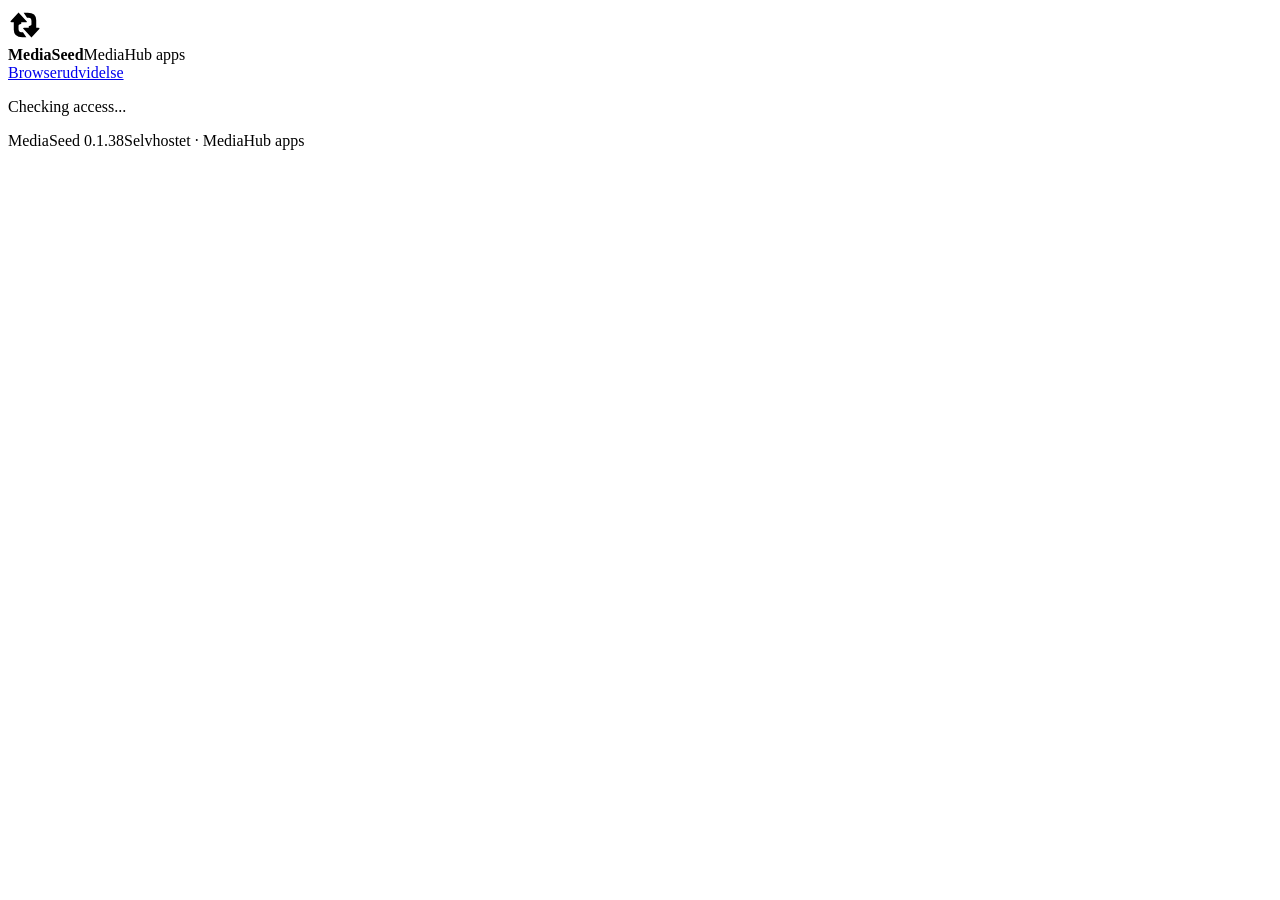
==== mediaseed/static/index.html @ c1e87700 "Release 0.1.38 with administrator connection and queue settings" ====
<!doctype html>
<html lang="da">
<head><meta charset="utf-8"><meta name="viewport" content="width=device-width,initial-scale=1"><title>MediaSeed</title><link rel="icon" data-brand-favicon="mediaseed" href="/static/mediaseed.svg?v=prisme-1"><link rel="stylesheet" href="/static/style.css?v=multi-torrent-1"><link rel="stylesheet" href="/static/extension-download.css"><script src="/static/i18n.js?v=transfer-1" defer></script><link rel="stylesheet" href="/static/themes/environment.css?v=ambient-8"><link rel="stylesheet" href="/static/workspace.css?v=transfer-1"><link rel="stylesheet" href="/static/themes/select-controls.css?v=select-1"><link rel="stylesheet" href="/static/themes/brand-icons.css?v=prisme-1"><script src="/static/themes/brand-icons.js?v=prisme-1" defer></script><script src="/static/themes/appearance-tokens.js?v=sso-1" defer></script><script defer src="/static/themes/theme.js?v=transfer-1"></script><link rel="stylesheet" href="/static/rich-ui.css?v=680308650a06"><script defer src="/static/rich-ui.js?v=d74993243bc9"></script><script defer src="/static/feed-history.js?v=84e6b28f63ee"></script><script defer src="/static/app.js?v=transfer-1"></script><script defer src="/static/ratio-scout.js?v=0.1.30"></script><link rel="stylesheet" href="/static/app-shell.css?v=4"><script defer src="/static/app-shell.js?v=3"></script><link rel="stylesheet" href="/static/download-workspace.css?v=transfer-1"><script defer src="/static/traffic-packets.js?v=0.1.30"></script><script defer src="/static/download-workspace.js?v=0.1.30"></script><link rel="stylesheet" href="/static/add-workspace.css?v=transfer-1"><link rel="stylesheet" href="/static/wizard.css?v=0.1.30"><script defer src="/static/wizard.js?v=0.1.30"></script><script defer src="/static/add-workspace.js?v=0.1.30"></script><script defer src="/static/extension-import.js?v=0.1.30"></script><link rel="stylesheet" href="/static/feed-history.css?v=b9387ec95669"><link rel="stylesheet" href="/static/torrent-moves.css?v=98787d367c15"><script defer src="/static/torrent-moves.js?v=d837d5942f57"></script></head>
<body><header class="topbar"><div class="brand"><svg xmlns="http://www.w3.org/2000/svg" viewBox="0 0 32 32" width="34" height="34" class="brand-mark" data-brand="mediaseed" data-brand-version="prisme-1" aria-hidden="true"><defs><linearGradient id="prisme-mediaseed-33-front" class="prisme-front" gradientUnits="userSpaceOnUse" x1="5" y1="4" x2="28" y2="30"><stop offset="0" class="prisme-start"/><stop offset=".48" class="prisme-mid"/><stop offset="1" class="prisme-end"/></linearGradient><linearGradient id="prisme-mediaseed-33-back" class="prisme-back" gradientUnits="userSpaceOnUse" x1="5" y1="4" x2="28" y2="30"><stop offset="0" class="prisme-start"/><stop offset=".48" class="prisme-mid"/><stop offset="1" class="prisme-end"/></linearGradient><linearGradient id="prisme-mediaseed-33-fold" class="prisme-fold" gradientUnits="userSpaceOnUse" x1="5" y1="4" x2="28" y2="30"><stop offset="0" class="prisme-start"/><stop offset=".48" class="prisme-mid"/><stop offset="1" class="prisme-end"/></linearGradient><linearGradient id="prisme-mediaseed-33-light" class="prisme-light" gradientUnits="userSpaceOnUse" x1="5" y1="4" x2="28" y2="30"><stop offset="0" class="prisme-start"/><stop offset=".48" class="prisme-mid"/><stop offset="1" class="prisme-end"/></linearGradient><radialGradient id="prisme-mediaseed-33-orb" cx="30%" cy="25%" r="75%"><stop offset="0" class="prisme-orb-light"/><stop offset=".42" class="prisme-mid"/><stop offset="1" class="prisme-end"/></radialGradient></defs><path d="M5.44 11.84V20.48Q5.44 27.52 13.44 27.52H17.28L14.08 22.72H12.48Q9.92 22.72 9.92 19.52V11.84Z" fill="url(#prisme-mediaseed-33-back)" fill-rule="evenodd"/><path d="M9.92 4.16 2.56 12.16Q1.6 13.44 3.52 13.44H7.36V21.76Q7.36 16.32 12.48 14.72V13.44H16.64Q18.56 13.44 17.28 12.16Z" fill="url(#prisme-mediaseed-33-front)" fill-rule="evenodd"/><path d="M26.56 20.16V11.52Q26.56 4.48 18.56 4.48H14.72L17.92 9.28H19.52Q22.08 9.28 22.08 12.48V20.16Z" fill="url(#prisme-mediaseed-33-back)" fill-rule="evenodd"/><path d="M22.08 27.84 29.44 19.84Q30.4 18.56 28.48 18.56H24.64V10.24Q24.64 15.68 19.52 17.28V18.56H15.36Q13.44 18.56 14.72 19.84Z" fill="url(#prisme-mediaseed-33-front)" fill-rule="evenodd"/></svg><div><strong>MediaSeed</strong><span class="brand-parent">MediaHub apps</span></div></div><a class="browser-extension-link" href="/static/extensions.html">Browserudvidelse</a><button id="logout" hidden>Log ud</button></header><main class="app-main">
<p id="session-loading" role="status">Checking access...</p><section hidden id="identity" class="login-screen"><div class="login-panel"><div class="brand"><svg xmlns="http://www.w3.org/2000/svg" viewBox="0 0 32 32" width="38" height="38" class="brand-mark" data-brand="mediaseed" data-brand-version="prisme-1" aria-hidden="true"><defs><linearGradient id="prisme-mediaseed-34-front" class="prisme-front" gradientUnits="userSpaceOnUse" x1="5" y1="4" x2="28" y2="30"><stop offset="0" class="prisme-start"/><stop offset=".48" class="prisme-mid"/><stop offset="1" class="prisme-end"/></linearGradient><linearGradient id="prisme-mediaseed-34-back" class="prisme-back" gradientUnits="userSpaceOnUse" x1="5" y1="4" x2="28" y2="30"><stop offset="0" class="prisme-start"/><stop offset=".48" class="prisme-mid"/><stop offset="1" class="prisme-end"/></linearGradient><linearGradient id="prisme-mediaseed-34-fold" class="prisme-fold" gradientUnits="userSpaceOnUse" x1="5" y1="4" x2="28" y2="30"><stop offset="0" class="prisme-start"/><stop offset=".48" class="prisme-mid"/><stop offset="1" class="prisme-end"/></linearGradient><linearGradient id="prisme-mediaseed-34-light" class="prisme-light" gradientUnits="userSpaceOnUse" x1="5" y1="4" x2="28" y2="30"><stop offset="0" class="prisme-start"/><stop offset=".48" class="prisme-mid"/><stop offset="1" class="prisme-end"/></linearGradient><radialGradient id="prisme-mediaseed-34-orb" cx="30%" cy="25%" r="75%"><stop offset="0" class="prisme-orb-light"/><stop offset=".42" class="prisme-mid"/><stop offset="1" class="prisme-end"/></radialGradient></defs><path d="M5.44 11.84V20.48Q5.44 27.52 13.44 27.52H17.28L14.08 22.72H12.48Q9.92 22.72 9.92 19.52V11.84Z" fill="url(#prisme-mediaseed-34-back)" fill-rule="evenodd"/><path d="M9.92 4.16 2.56 12.16Q1.6 13.44 3.52 13.44H7.36V21.76Q7.36 16.32 12.48 14.72V13.44H16.64Q18.56 13.44 17.28 12.16Z" fill="url(#prisme-mediaseed-34-front)" fill-rule="evenodd"/><path d="M26.56 20.16V11.52Q26.56 4.48 18.56 4.48H14.72L17.92 9.28H19.52Q22.08 9.28 22.08 12.48V20.16Z" fill="url(#prisme-mediaseed-34-back)" fill-rule="evenodd"/><path d="M22.08 27.84 29.44 19.84Q30.4 18.56 28.48 18.56H24.64V10.24Q24.64 15.68 19.52 17.28V18.56H15.36Q13.44 18.56 14.72 19.84Z" fill="url(#prisme-mediaseed-34-front)" fill-rule="evenodd"/></svg><div><strong>MediaSeed</strong><span class="brand-parent">MediaHub apps</span></div></div><span class="eyebrow">DIN LOKALE SEEDBOX</span><h1 id="identity-title">Velkommen tilbage.</h1><p id="identity-subtitle" class="muted">Log ind på MediaSeed.</p><form id="login"><label>Language<select name="language" id="account-language"><option value="en">English</option><option value="da">Dansk</option></select></label><label>Brugernavn<input name="username" required maxlength="80" autocomplete="username"></label><label>Adgangskode<input name="password" type="password" required minlength="12" maxlength="256" autocomplete="current-password"></label><button class="primary" id="login-submit">Log ind</button></form><div class="login-foot">MediaHub apps<span>MediaSeed 0.1.30</span></div></div></section>
<section id="workspace" hidden><header class="seed-page-heading"><h1>Seedbox</h1><p>Fast, private and always on.</p></header><div class="seed-stats" aria-live="polite"><article><span aria-hidden="true">&#8595;</span><div><small>Download</small><strong id="seed-download-speed">&#8212;</strong></div><svg class="seed-spark" viewBox="0 0 90 32" aria-hidden="true"><path id="seed-download-chart" fill="none" stroke="currentColor" stroke-width="1.5"/></svg></article><article><span aria-hidden="true">&#8593;</span><div><small>Upload</small><strong id="seed-upload-speed">&#8212;</strong></div><svg class="seed-spark" viewBox="0 0 90 32" aria-hidden="true"><path id="seed-upload-chart" fill="none" stroke="currentColor" stroke-width="1.5"/></svg></article><article><span aria-hidden="true">&#9636;</span><div><small>Torrents</small><strong id="seed-torrent-count">&#8212;</strong></div></article></div>
<section id="connection-flow" hidden class="connection-flow" data-state="unknown" aria-label="VPN-forbindelse">
<div class="connection-heading"><span class="connection-title">Din beskyttede forbindelse</span><strong id="connection-status" role="status">Kontrollerer VPN…</strong></div>
<div class="connection-route">
<div class="connection-node"><span class="connection-icon" aria-hidden="true"><svg viewBox="0 0 24 24" fill="none" stroke="currentColor" stroke-width="1.6"><rect x="3" y="3" width="18" height="12" rx="2"/><path d="M8 21h8m-4-6v6M9 8l3 3 3-3m-3-3v6"/></svg></span><strong>MediaSeed</strong><span>Din seedbox</span></div>
<div class="connection-link" aria-hidden="true"><span class="binary-lane binary-upload"></span><span class="binary-lane binary-download"></span></div>
<div class="connection-node connection-vpn"><span class="connection-icon" aria-hidden="true"><svg viewBox="0 0 24 24" fill="none" stroke="currentColor" stroke-width="1.6"><path d="M12 2l8 4v6c0 5-8 10-8 10S4 17 4 12V6l8-4Z"/><path d="m8 12 3 3 5-6"/></svg></span><strong>MediaVPN</strong><span id="connection-country">Afventer forbindelse</span></div>
<div class="connection-link" aria-hidden="true"><span class="binary-lane binary-upload"></span><span class="binary-lane binary-download"></span></div>
<div class="connection-node"><span class="connection-icon" aria-hidden="true"><svg viewBox="0 0 24 24" fill="none" stroke="currentColor" stroke-width="1.6"><circle cx="12" cy="12" r="9"/><ellipse cx="12" cy="12" rx="4" ry="9"/><path d="M3 12h18"/></svg></span><strong>Internet</strong><span>Torrentnetværk</span></div>
</div>
<div class="connection-traffic"><span id="connection-download">↓ Download · afventer trafikmåling</span><span id="connection-upload">↑ Upload · afventer trafikmåling</span></div>
<div class="connection-details"><span id="connection-ip">Downloads blokeret</span><span id="connection-port">Vælg VPN under VPN-fanen</span><span id="connection-checked">Afventer statuskontrol</span></div><p class="connection-note" id="connection-activity">Talstrømmene følger din målte trafik gennem VPN.</p>
</section>
<nav aria-label="App"><button data-view="downloads" aria-pressed="true">Downloads</button><button data-view="feeds" aria-pressed="false">RSS</button><button data-view="ratio-scout" aria-pressed="false">Build ratio</button><button data-view="trackers" aria-pressed="false">Trackere</button><button data-view="vpn" aria-pressed="false">VPN</button></nav>
<section id="ratio-scout" class="view" hidden>
  <div class="heading"><div><h1>Build ratio</h1><p class="muted">Find freeleech torrents with demand and few seeders.</p></div><button id="ratio-reload" type="button">Refresh candidates</button></div>
  <div class="workspace-columns ratio-workspace">
    <section class="workspace-card"><h2>Discovery rules</h2>
      <form id="ratio-form" class="settings-form">
        <label class="ratio-check"><input name="enabled" type="checkbox">Enable discovery</label>
        <label>Download mode<select name="automatic"><option value="false">Suggestions only</option><option value="true">Automatic downloads</option></select></label>
        <label>Tracker<select name="tracker" required></select></label>
        <label>Title contains<input name="query" maxlength="120"></label>
        <div class="ratio-field-grid">
          <label>Minimum seeders<input name="minSeeders" type="number" min="0" max="1000000" required></label>
          <label>Maximum seeders<input name="maxSeeders" type="number" min="0" max="1000000" required></label>
          <label>Minimum leechers<input name="minLeechers" type="number" min="1" max="1000000" required></label>
          <label>Maximum size (GiB)<input name="maxGiB" type="number" min="1" max="10000" required></label>
          <label>Keep free (GiB)<input name="reserveGiB" type="number" min="1" max="10000" required></label>
          <label>Search interval (minutes)<input name="scanMinutes" type="number" min="5" max="60" value="10" required></label>
          <label>Downloads per 24 hours<input name="dailyLimit" type="number" min="1" max="100" required></label>
        </div>
        <label class="ratio-check"><input name="requireDouble" type="checkbox">Also require double upload</label>
        <label>Storage location<select name="location" required></select></label>
        <label>Existing subfolder<input name="folder" maxlength="1000" placeholder="Leave empty to use the selected location"></label>
        <p class="muted">Requires confirmed 100% freeleech. Green torrents and unknown publication dates are excluded. Existing RSS rules are separate.</p>
        <button id="ratio-save" class="primary" type="submit">Save discovery rules</button>
        <p id="ratio-form-status" role="status"></p>
      </form>
    </section>
    <section class="workspace-card"><h2>Candidates</h2><p id="ratio-status" class="muted" role="status"></p>
      <p id="ratio-scan-info" class="muted">One small tracker search per interval. Refresh uses saved results.</p>
      <p class="muted">Approval rechecks benefits, VPN, storage and account totals. The full download must leave a ratio of at least 0.5 even if freeleech expires. Existing unfinished downloads are included.</p>
      <div id="ratio-candidates" aria-live="polite"></div>
      <p class="muted">Files are kept. Seed for at least 48 hours after completion or until ratio 1:1. MediaSeed uses a 49-hour safety margin. Demand and freeleech can change; upload is not guaranteed.</p>
    </section>
  </div>
</section>
<section id="downloads" class="view"><div id="seed-accounts" aria-label="Tracker accounts"></div><p id="transfer" class="muted seed-transfer-detail"></p><p id="queue-status" class="muted seed-queue-detail"></p><div class="heading downloads-heading"><h2>Torrents</h2><div class="actions"><button id="new-torrent" class="primary">Tilføj torrent</button><button id="refresh">Opdater</button></div></div><div class="seed-download-grid"><div class="seed-torrent-panel"><div class="download-filters"><div class="toolbar"><label>Søg<input id="search" type="search" placeholder="Torrentnavn"></label><label>Status<select id="filter"><option value="all">Alle</option><option value="downloading">Downloader</option><option value="seeding">Seeder</option><option value="stopped">Stoppet</option><option value="error">Fejl</option><option value="checking">Checking files</option></select></label><label>Sortering<select id="sort"><option value="name">Navn</option><option value="progress">Fremdrift</option><option value="ratio">Ratio</option><option value="size">Størrelse</option><option value="added_on" data-i18n="Added">Added</option><option value="completion_on" data-i18n="Completed">Completed</option><option value="dlspeed" data-i18n="Download speed">Download speed</option><option value="upspeed" data-i18n="Upload speed">Upload speed</option><option value="eta" data-i18n="Time remaining">Time remaining</option><option value="seeding_time" data-i18n="Seeding time">Seeding time</option><option value="uploaded" data-i18n="Uploaded">Uploaded</option><option value="num_seeds" data-i18n="Seeders">Seeders</option><option value="state" data-i18n="Status">Status</option></select></label><label><span data-i18n="Sort direction">Sort direction</span><select id="sort-direction"><option value="asc" data-i18n="Ascending">Ascending</option><option value="desc" data-i18n="Descending">Descending</option></select></label><label><span data-i18n="Torrents per page">Torrents per page</span><select id="page-size"><option value="10">10</option><option value="25" selected>25</option><option value="50">50</option><option value="100">100</option></select></label><label>Kilde<select id="source-filter"><option value="all">Alle</option><option value="manual">Manuelle</option><option value="rss">RSS</option><option value="ratio">Build ratio</option></select></label></div></div><p id="count" class="muted"></p><div class="torrent-table-header" aria-hidden="true"><span>#</span><span>Name</span><span>Progress</span><span>Speed</span><span>Status</span><span>Actions</span></div><div id="torrents"></div><nav class="torrent-pagination" aria-label="Torrent pages" data-i18n-aria-label="Torrent pages"><button id="previous-page" type="button" data-i18n="Previous page">Previous page</button><span id="page-status" role="status" aria-live="polite"></span><button id="next-page" type="button" data-i18n="Next page">Next page</button></nav></div><aside class="workspace-card seed-rss"><div class="heading"><h2>RSS</h2><button id="open-rss" type="button" aria-label="RSS">&#8599;</button></div><div id="feed-preview"><p class="muted">Open RSS to manage feeds</p></div></aside></div></section>
<section id="feeds" class="view" hidden><div id="seed-feed-history" aria-live="polite"></div><h1>RSS</h1><p class="muted">NordicBytes · Nye feeds er pauset · Aktivering kræver verificeret VPN.</p><div class="workspace-columns"><section class="workspace-card"><h2>Add feed</h2><form id="feed-form" class="settings-form"><input name="id" type="hidden"><label>Navn<input name="name" required maxlength="80"></label><label>Feedadresse<input name="url" type="url" maxlength="4096" placeholder="https://nordicbytes.org/rss/…" autocomplete="off"></label><fieldset class="download-location rss-download-location"><legend data-i18n="Download folder">Download folder</legend><label><span data-i18n="Storage location">Storage location</span><select id="feed-location" name="location" required><option value="" data-i18n="Loading storage">Loading storage</option></select></label><p id="feed-storage-capacity" class="muted"></p><input name="folder" type="hidden"><div class="actions"><button id="feed-folder-up" type="button" data-i18n="Parent folder">Parent folder</button><span id="feed-folder-path">/</span></div><label><span data-i18n="Open a subfolder">Open a subfolder</span><select id="feed-folder"><option value="" data-i18n="Use this folder">Use this folder</option></select></label><p class="muted" data-i18n="Files will be saved in the selected folder.">Files will be saved in the selected folder.</p><p class="muted" data-i18n="If you already have the files, choose the folder containing the torrent files, add on pause, then use Check files before starting.">If you already have the files, choose the folder containing the torrent files, add on pause, then use Check files before starting.</p></fieldset><label hidden>Ratio-mål<input name="ratio" type="number" min="1" max="1000" step="0.1" value="1" disabled></label><fieldset><legend data-i18n="Feed filters">Feed filters</legend><label data-i18n="Look for">Look for<input name="include" maxlength="6000" placeholder="2160p, REMUX"></label><label data-i18n="Avoid">Avoid<input name="exclude" maxlength="6000" placeholder="CAM, TS"></label><label data-i18n="Maximum size (GiB)">Maximum size (GiB)<input name="max_gib" type="number" min="0.001" max="102400" step="any"></label><label data-i18n="Required badges">Required badges<select name="badges" multiple size="5"><option value="freeleech">100% Freeleech</option><option value="double_upload">Double upload</option><option value="featured">Featured</option><option value="internal">Internal</option><option value="refundable">Refundable</option></select></label><p class="muted" data-i18n="Separate filters with commas. All selected badges must be confirmed. Leave empty for no limit.">Separate filters with commas. All selected badges must be confirmed. Leave empty for no limit.</p></fieldset><label>Kun udgivelser efter<input name="start_at" type="datetime-local"></label><div class="actions"><button id="feed-save" disabled>Gem feed</button><button type="reset">Nulstil</button></div></form></section><section class="workspace-card"><h2>Your feeds</h2><div id="feed-list"></div></section></div></section>
<section id="trackers" class="view" hidden><section id="tracker-overview" aria-labelledby="tracker-overview-title" hidden><div class="heading"><h2 id="tracker-overview-title">Dine trackerkonti</h2><button id="manage-trackers" type="button">Administrer trackere</button></div><p class="muted tracker-explanation">Samlede kontotal fra trackerens API, inklusive dine andre torrentklienter. Tallene nedenfor er ikke kun fra MediaSeed.</p><div id="tracker-account-list"></div></section><h1>Trackere</h1><section class="workspace-card tracker-search-card"><h2>Search releases</h2><form id="tracker-search" class="settings-form"><label>Tracker-konto<select name="account" id="tracker-account" required><option value="">Vælg konto</option></select></label><label>Udgivelse<input name="query" type="search" maxlength="200" placeholder="Søg på NordicBytes"></label><label>Ratio-mål<input name="ratio" type="number" min="1" max="1000" step="0.1" value="1" required></label><div class="actions"><button class="primary" id="tracker-search-submit">Søg</button></div></form><p id="tracker-search-status" class="muted" role="status"></p><div id="tracker-results"></div></section><div class="workspace-columns"><section class="workspace-card"><h2>Konti</h2><form id="tracker-form" class="settings-form"><input name="id" type="hidden"><label>Kontonavn<input name="name" required maxlength="80"></label><label>API-nøgle<input name="api_key" type="password" maxlength="512" autocomplete="off"></label><div class="actions"><button>Gem konto</button><button type="reset">Nulstil</button></div></form></section><section class="workspace-card"><h2>Tracker accounts</h2><div id="tracker-list"></div></section></div></section>
<section id="vpn" class="view" hidden><h1>VPN</h1><p class="muted">Vælg selv VPN til MediaSeed. Installation af MediaVPN forbinder ikke appsene automatisk. Uden en verificeret VPN er downloads blokeret.</p><div class="workspace-columns"><section class="workspace-card"><h2>VPN connection</h2><form id="vpn-form" class="settings-form"><label>VPN-udbyder<select id="vpn-provider" name="provider"><option value="">Ingen VPN valgt (downloads blokeret)</option><option value="mediavpn">MediaVPN</option></select></label><label id="vpn-profile-field" hidden>MediaVPN-profil<select id="vpn-profile" name="profileId" disabled><option value="">Vælg profil</option></select></label><div class="actions"><button id="vpn-connect" class="primary">Gem VPN-valg</button><button id="vpn-disconnect" type="button">Frakobl MediaVPN</button><button id="vpn-refresh" type="button">Opdater</button></div></form></section><section class="workspace-card vpn-verification"><h2>Verification</h2><dl><dt>Tunnelbeskyttelse</dt><dd id="vpn-status">Ikke verificeret</dd><dt>Download/start</dt><dd id="vpn-downloads">Blokeret</dd><dt>Offentlig IP</dt><dd id="vpn-ip">Ikke verificeret</dd><dt>Port-forwarding</dt><dd id="vpn-port">Ikke verificeret</dd></dl><p id="vpn-reason" class="muted"></p></section></div></section></section>
<dialog id="add-torrent" aria-labelledby="add-title"><div class="heading"><h2 id="add-title">Tilføj torrent</h2><button id="close-add" type="button" aria-label="Luk tilføjelse">Luk</button></div><form id="add-torrent-form"><fieldset class="input-mode"><legend>Kilde</legend><label><input type="radio" name="mode" value="magnet" checked><svg class="source-icon" viewBox="0 0 24 24" fill="none" stroke="currentColor" stroke-width="1.8" stroke-linecap="round" stroke-linejoin="round" aria-hidden="true" focusable="false"><path d="M6 3v9a6 6 0 0 0 12 0V3h-4v9a2 2 0 0 1-4 0V3Z"/><path d="M6 7h4m4 0h4"/></svg><span>Magnetlink</span></label><label><input type="radio" name="mode" value="file"><svg class="source-icon" viewBox="0 0 24 24" fill="none" stroke="currentColor" stroke-width="1.8" stroke-linecap="round" stroke-linejoin="round" aria-hidden="true" focusable="false"><path d="M14 2H6a2 2 0 0 0-2 2v16a2 2 0 0 0 2 2h12a2 2 0 0 0 2-2V8Z"/><path d="M14 2v6h6m-8 3v7m-3-3 3 3 3-3"/></svg><span data-i18n="Torrent files">Torrent files</span></label></fieldset><label id="magnet-field">Magnetlink<input name="url" id="add-magnet" maxlength="8192" placeholder="magnet:?xt=urn:btih:…" required autocomplete="off"></label><label id="file-field" class="file-drop" hidden><span data-i18n="Torrent files · max. 4 MiB each">Torrent files · max. 4 MiB each</span><input id="add-file" type="file" multiple accept=".torrent,application/x-bittorrent" disabled><span id="file-name" class="muted"></span></label><div id="torrent-file-selection" hidden><p class="muted" data-i18n="Choose or drop multiple torrent files. You can add more files to this selection. Shared settings below apply to every file.">Choose or drop multiple torrent files. You can add more files to this selection. Shared settings below apply to every file.</p><ul id="torrent-file-list" aria-label="Selected torrent files" data-i18n-aria-label="Selected torrent files"></ul><p id="torrent-batch-status" role="status" aria-live="polite"></p><p class="muted" data-i18n="For individual ratio previews, select one file at a time.">For individual ratio previews, select one file at a time.</p></div><fieldset class="download-location"><legend data-i18n="Download folder">Download folder</legend><label><span data-i18n="Storage location">Storage location</span><select id="add-location" required></select></label><p id="add-storage-capacity" class="muted"></p><div class="actions"><button id="add-folder-up" type="button" data-i18n="Parent folder">Parent folder</button><span id="add-folder-path"></span></div><label><span data-i18n="Open a subfolder">Open a subfolder</span><select id="add-folder"><option value="">/</option></select></label><p class="muted" data-i18n="Files will be saved in the selected folder.">Files will be saved in the selected folder.</p><p class="muted" data-i18n="If you already have the files, choose the folder containing the torrent files, add on pause, then use Check files before starting.">If you already have the files, choose the folder containing the torrent files, add on pause, then use Check files before starting.</p></fieldset><label hidden>Ratio-mål<input name="ratio" type="number" min="1" max="1000" step="0.1" value="1" disabled></label><button type="button" id="seed-preview-button" data-i18n="Preview torrent and account ratio">Preview torrent and account ratio</button><div id="seed-add-preview" aria-live="polite"></div><fieldset class="cleanup-settings"><legend>Automatisk oprydning</legend><label>Hvornår skal der ryddes op<select id="add-cleanup-mode"><option value="never">Aldrig – behold torrent og filer</option><option value="time">Efter en bestemt seedingtid</option><option value="ratio">Efter en bestemt uploadratio</option><option value="both">Når BÅDE tid og ratio er nået</option><option value="either">Når ENTEN tid eller ratio er nået</option></select></label><div id="add-cleanup-options" hidden><div class="cleanup-goals"><label id="add-cleanup-hours-field">Aktiv seedingtid (timer)<input id="add-cleanup-hours" type="number" min="0.0166666667" max="87600" step="any" value="49" required disabled></label><label id="add-cleanup-ratio-field">Uploadratio<input id="add-cleanup-ratio" type="number" min="1" max="1000" step="any" value="1" required disabled></label></div><label>Hvad skal fjernes<select id="add-cleanup-action" disabled><option value="torrent">Kun torrenten – behold filer</option><option value="files">Torrenten og downloadede filer</option></select></label><p class="muted">Tæller aktiv seedingtid, ikke pauser eller downloadtid. Oprydning venter, mens tilsluttede downloadere stadig henter. MediaSeed skal køre for at udføre oprydningen.</p><p id="add-cleanup-warning" class="cleanup-warning" hidden>Downloadede filer slettes automatisk, når målet er nået. Det kan ikke fortrydes.</p></div></fieldset><p id="add-seeding-help" class="muted">Vælg start nu eller tilføj på pause. Start kræver verificeret VPN. Uden oprydning fortsætter seeding, indtil du selv stopper eller fjerner torrenten.</p><p id="add-start-help" class="muted" hidden>Start bliver tilgængelig, når VPN er verificeret.</p><div class="actions"><button id="add-start" type="submit" value="start" class="primary">Tilføj og start</button><button id="add-submit" type="submit" value="pause">Tilføj på pause</button><button id="cancel-add" type="button">Annuller</button></div></form></dialog>
<dialog id="early-seeding" aria-labelledby="early-title" aria-describedby="early-help early-consequence"><span class="early-label">Seedingmål ikke nået</span><h2 id="early-title">Fjern før seedingmålet er nået?</h2><p id="early-name"></p><p id="early-help" class="muted">Torrenten har endnu ikke nået en uploadratio på 1 eller 49 timers seeding. Vil du fortsætte alligevel?</p><p id="early-consequence"></p><div class="actions"><button id="cancel-early" type="button" autofocus>Behold torrent</button><button id="confirm-early" type="button" class="danger">Fjern alligevel</button></div></dialog>
<dialog id="torrent-details" aria-labelledby="detail-name"><div class="heading"><h2 id="detail-name">Torrent</h2><button id="close-details" aria-label="Luk detaljer">Luk</button></div><div id="detail-data"></div><form id="policy-form"><label>Ratio-mål<input name="ratio" type="number" min="1" max="1000" step="0.1" value="1" required></label><p class="muted">Seeding fortsætter, indtil du selv stopper eller fjerner torrenten. Ingen automatisk tids- eller ratiogrænse.</p><button>Gem seedingmål</button></form><p id="detail-message" role="status"></p></dialog>
<dialog id="remove-torrent" aria-labelledby="remove-title" aria-describedby="remove-warning"><h2 id="remove-title">Fjern torrent</h2><p id="remove-name"></p><form id="remove-form"><fieldset><legend>Hvad vil du fjerne?</legend><label><input type="radio" name="removal" value="torrent" checked>Kun torrent · behold downloadede filer</label><label><input id="remove-files" type="radio" name="removal" value="files">Torrent og filer</label></fieldset><p id="remove-warning" class="muted">Vælger du torrent og filer, slettes de tilhørende downloadede filer. Det kan ikke fortrydes.</p><div class="actions"><button id="cancel-remove" type="button">Annuller</button><button id="confirm-remove" class="danger" type="submit">Fjern</button></div></form></dialog>
<section id="storage" hidden aria-label="Storage" data-i18n-aria-label="Storage"></section></main><div class="notifications" aria-label="Notifikationer"><p id="message" role="status" aria-live="polite"></p></div><footer><span>MediaSeed <span class="footer-version">0.1.38</span></span><span>Selvhostet · MediaHub apps</span></footer><dialog id="recheck-torrent" aria-labelledby="recheck-title"><h2 id="recheck-title" data-i18n="Check files">Check files</h2><p id="recheck-name"></p><p data-i18n="The torrent will be paused while its files are checked against the torrent checksums. Files are preserved. It stays paused afterward; start it manually to download any missing pieces.">The torrent will be paused while its files are checked against the torrent checksums. Files are preserved. It stays paused afterward; start it manually to download any missing pieces.</p><div class="actions"><button id="confirm-recheck" type="button" class="primary" data-i18n="Pause and check files">Pause and check files</button><button id="cancel-recheck" type="button" data-i18n="Cancel">Cancel</button></div></dialog>
</body></html>
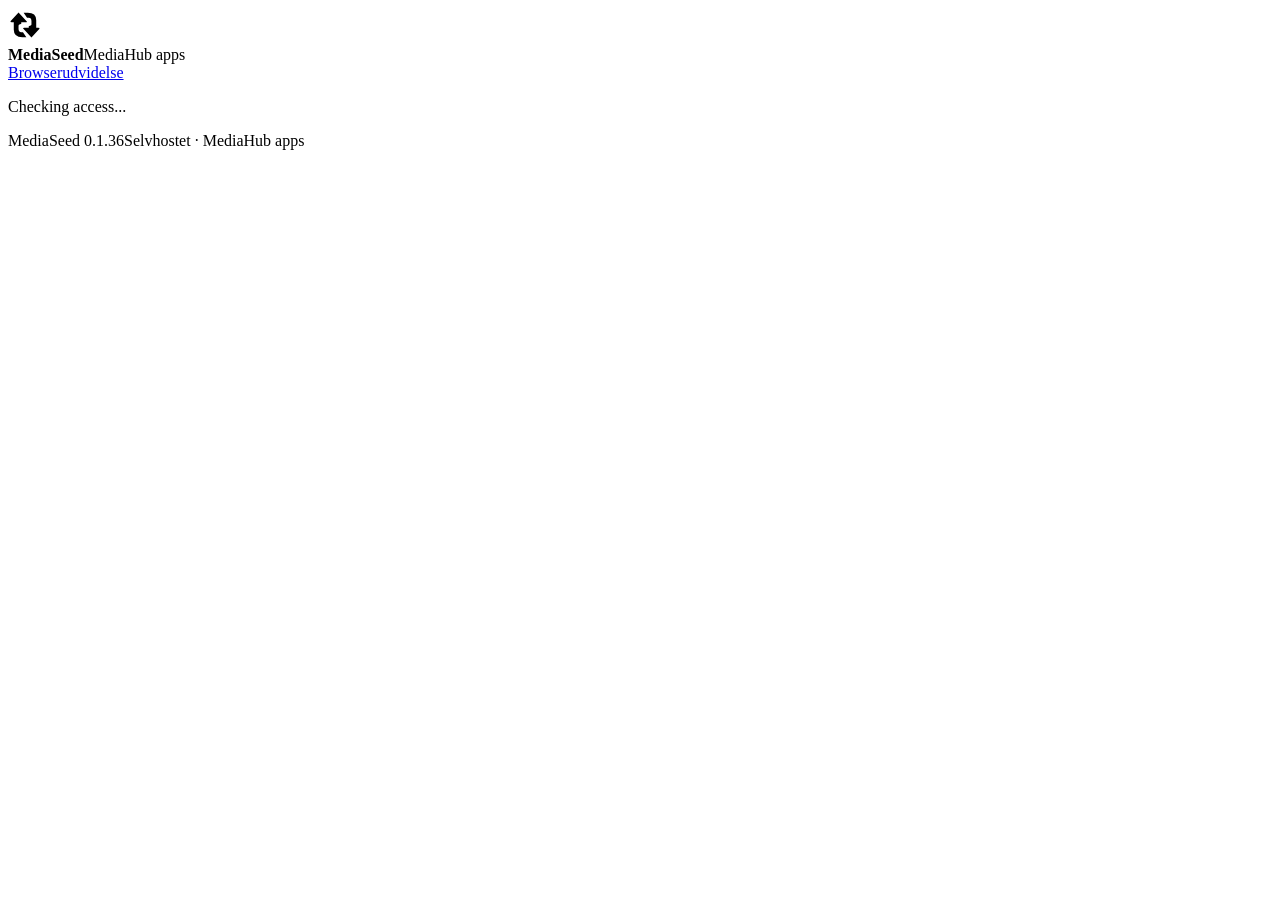
==== commit df3950db: "Preserve deployed conversion and upload workflows in independent app updates" ====
--- a/mediaseed/static/index.html
+++ b/mediaseed/static/index.html
@@ -1,8 +1,8 @@
 <!doctype html>
 <html lang="da">
-<head><meta charset="utf-8"><meta name="viewport" content="width=device-width,initial-scale=1"><title>MediaSeed</title><link rel="icon" data-brand-favicon="mediaseed" href="/static/mediaseed.svg?v=prisme-1"><link rel="stylesheet" href="/static/style.css?v=multi-torrent-1"><link rel="stylesheet" href="/static/extension-download.css"><script src="/static/i18n.js?v=transfer-1" defer></script><link rel="stylesheet" href="/static/themes/environment.css?v=ambient-8"><link rel="stylesheet" href="/static/workspace.css?v=transfer-1"><link rel="stylesheet" href="/static/themes/select-controls.css?v=select-1"><link rel="stylesheet" href="/static/themes/brand-icons.css?v=prisme-1"><script src="/static/themes/brand-icons.js?v=prisme-1" defer></script><script src="/static/themes/appearance-tokens.js?v=sso-1" defer></script><script defer src="/static/themes/theme.js?v=transfer-1"></script><link rel="stylesheet" href="/static/rich-ui.css?v=680308650a06"><script defer src="/static/rich-ui.js?v=d74993243bc9"></script><script defer src="/static/feed-history.js?v=84e6b28f63ee"></script><script defer src="/static/app.js?v=transfer-1"></script><script defer src="/static/ratio-scout.js?v=0.1.30"></script><link rel="stylesheet" href="/static/app-shell.css?v=4"><script defer src="/static/app-shell.js?v=3"></script><link rel="stylesheet" href="/static/download-workspace.css?v=transfer-1"><script defer src="/static/traffic-packets.js?v=0.1.30"></script><script defer src="/static/download-workspace.js?v=0.1.30"></script><link rel="stylesheet" href="/static/add-workspace.css?v=transfer-1"><link rel="stylesheet" href="/static/wizard.css?v=0.1.30"><script defer src="/static/wizard.js?v=0.1.30"></script><script defer src="/static/add-workspace.js?v=0.1.30"></script><script defer src="/static/extension-import.js?v=0.1.30"></script><link rel="stylesheet" href="/static/feed-history.css?v=b9387ec95669"><link rel="stylesheet" href="/static/torrent-moves.css?v=98787d367c15"><script defer src="/static/torrent-moves.js?v=d837d5942f57"></script></head>
+<head><meta charset="utf-8"><meta name="viewport" content="width=device-width,initial-scale=1"><title>MediaSeed</title><link rel="icon" data-brand-favicon="mediaseed" href="/static/mediaseed.svg?v=prisme-1"><link rel="stylesheet" href="/static/style.css?v=multi-torrent-1"><link rel="stylesheet" href="/static/extension-download.css"><script src="/static/i18n.js?v=transfer-1" defer></script><link rel="stylesheet" href="/static/themes/environment.css?v=ambient-8"><link rel="stylesheet" href="/static/workspace.css?v=transfer-1"><link rel="stylesheet" href="/static/themes/select-controls.css?v=select-1"><link rel="stylesheet" href="/static/themes/brand-icons.css?v=prisme-1"><script src="/static/themes/brand-icons.js?v=prisme-1" defer></script><script src="/static/themes/appearance-tokens.js?v=5f356d45b98f" defer></script><script defer src="/static/themes/theme.js?v=transfer-1"></script><link rel="stylesheet" href="/static/rich-ui.css?v=0d01aa38d8d3"><script defer src="/static/torrent-controls.js?v=4ad8b5faa0fe"></script><script defer src="/static/rich-ui.js?v=b4656d39548c"></script><script defer src="/static/feed-history.js?v=84e6b28f63ee"></script><script defer src="/static/app.js?v=transfer-1"></script><link rel="stylesheet" href="/static/app-shell.css?v=f4adcaa10c23"><script defer src="/static/app-shell.js?v=3"></script><link rel="stylesheet" href="/static/download-workspace.css?v=transfer-1"><script defer src="/static/traffic-packets.js?v=caebf2d2013a"></script><script defer src="/static/download-workspace.js?v=83eb172ee11c"></script><link rel="stylesheet" href="/static/add-workspace.css?v=transfer-1"><link rel="stylesheet" href="/static/wizard.css?v=0.1.30"><script defer src="/static/wizard.js?v=0.1.30"></script><script defer src="/static/add-workspace.js?v=e2ff48b7df9a"></script><script defer src="/static/extension-import.js?v=180598154494"></script><link rel="stylesheet" href="/static/insights.css?v=f3cca48e4722"><script defer src="/static/history-chart.js?v=fdd9b2ba35a2"></script><script defer src="/static/insights.js?v=ac88b45ea7c6"></script><link rel="stylesheet" href="/static/feed-history.css?v=b9387ec95669"><link rel="stylesheet" href="/static/workspace-polish.css?v=7261dc803080"><script defer src="/static/workspace-polish.js?v=e4157c67b1d5"></script><link rel="stylesheet" href="/static/themes/duck-pond.css?v=d738aae86029"><script defer src="/static/themes/duck-pond.js?v=6311b765067f"></script><link rel="stylesheet" href="/static/seedbox-list.css?v=2807c9734337"><script defer src="/static/seedbox-list.js?v=74c85d0d6721"></script><link rel="stylesheet" href="/static/torrent-moves.css?v=98787d367c15"><script defer src="/static/torrent-moves.js?v=7bc98a050de8"></script><link rel="stylesheet" href="/static/torrent-accordion.css?v=4cead37a0d97"><script defer src="/static/torrent-accordion.js?v=ad52be348ca3"></script><link rel="stylesheet" href="/static/conversion.css?v=a4104690875c"><script defer src="/static/conversion-options.js?v=6d9093f71eb9"></script><script defer src="/static/conversion.js?v=3f168de5e081"></script><script defer src="/static/conversion-dashboard.js?v=166b274e7c46"></script><link rel="stylesheet" href="/static/upload-workspace.css?v=transfer-1"><script defer src="/static/uploader-review.js?v=0eceb38b4f16"></script><script defer src="/static/uploader.js?v=db444a866d3c"></script></head>
 <body><header class="topbar"><div class="brand"><svg xmlns="http://www.w3.org/2000/svg" viewBox="0 0 32 32" width="34" height="34" class="brand-mark" data-brand="mediaseed" data-brand-version="prisme-1" aria-hidden="true"><defs><linearGradient id="prisme-mediaseed-33-front" class="prisme-front" gradientUnits="userSpaceOnUse" x1="5" y1="4" x2="28" y2="30"><stop offset="0" class="prisme-start"/><stop offset=".48" class="prisme-mid"/><stop offset="1" class="prisme-end"/></linearGradient><linearGradient id="prisme-mediaseed-33-back" class="prisme-back" gradientUnits="userSpaceOnUse" x1="5" y1="4" x2="28" y2="30"><stop offset="0" class="prisme-start"/><stop offset=".48" class="prisme-mid"/><stop offset="1" class="prisme-end"/></linearGradient><linearGradient id="prisme-mediaseed-33-fold" class="prisme-fold" gradientUnits="userSpaceOnUse" x1="5" y1="4" x2="28" y2="30"><stop offset="0" class="prisme-start"/><stop offset=".48" class="prisme-mid"/><stop offset="1" class="prisme-end"/></linearGradient><linearGradient id="prisme-mediaseed-33-light" class="prisme-light" gradientUnits="userSpaceOnUse" x1="5" y1="4" x2="28" y2="30"><stop offset="0" class="prisme-start"/><stop offset=".48" class="prisme-mid"/><stop offset="1" class="prisme-end"/></linearGradient><radialGradient id="prisme-mediaseed-33-orb" cx="30%" cy="25%" r="75%"><stop offset="0" class="prisme-orb-light"/><stop offset=".42" class="prisme-mid"/><stop offset="1" class="prisme-end"/></radialGradient></defs><path d="M5.44 11.84V20.48Q5.44 27.52 13.44 27.52H17.28L14.08 22.72H12.48Q9.92 22.72 9.92 19.52V11.84Z" fill="url(#prisme-mediaseed-33-back)" fill-rule="evenodd"/><path d="M9.92 4.16 2.56 12.16Q1.6 13.44 3.52 13.44H7.36V21.76Q7.36 16.32 12.48 14.72V13.44H16.64Q18.56 13.44 17.28 12.16Z" fill="url(#prisme-mediaseed-33-front)" fill-rule="evenodd"/><path d="M26.56 20.16V11.52Q26.56 4.48 18.56 4.48H14.72L17.92 9.28H19.52Q22.08 9.28 22.08 12.48V20.16Z" fill="url(#prisme-mediaseed-33-back)" fill-rule="evenodd"/><path d="M22.08 27.84 29.44 19.84Q30.4 18.56 28.48 18.56H24.64V10.24Q24.64 15.68 19.52 17.28V18.56H15.36Q13.44 18.56 14.72 19.84Z" fill="url(#prisme-mediaseed-33-front)" fill-rule="evenodd"/></svg><div><strong>MediaSeed</strong><span class="brand-parent">MediaHub apps</span></div></div><a class="browser-extension-link" href="/static/extensions.html">Browserudvidelse</a><button id="logout" hidden>Log ud</button></header><main class="app-main">
-<p id="session-loading" role="status">Checking access...</p><section hidden id="identity" class="login-screen"><div class="login-panel"><div class="brand"><svg xmlns="http://www.w3.org/2000/svg" viewBox="0 0 32 32" width="38" height="38" class="brand-mark" data-brand="mediaseed" data-brand-version="prisme-1" aria-hidden="true"><defs><linearGradient id="prisme-mediaseed-34-front" class="prisme-front" gradientUnits="userSpaceOnUse" x1="5" y1="4" x2="28" y2="30"><stop offset="0" class="prisme-start"/><stop offset=".48" class="prisme-mid"/><stop offset="1" class="prisme-end"/></linearGradient><linearGradient id="prisme-mediaseed-34-back" class="prisme-back" gradientUnits="userSpaceOnUse" x1="5" y1="4" x2="28" y2="30"><stop offset="0" class="prisme-start"/><stop offset=".48" class="prisme-mid"/><stop offset="1" class="prisme-end"/></linearGradient><linearGradient id="prisme-mediaseed-34-fold" class="prisme-fold" gradientUnits="userSpaceOnUse" x1="5" y1="4" x2="28" y2="30"><stop offset="0" class="prisme-start"/><stop offset=".48" class="prisme-mid"/><stop offset="1" class="prisme-end"/></linearGradient><linearGradient id="prisme-mediaseed-34-light" class="prisme-light" gradientUnits="userSpaceOnUse" x1="5" y1="4" x2="28" y2="30"><stop offset="0" class="prisme-start"/><stop offset=".48" class="prisme-mid"/><stop offset="1" class="prisme-end"/></linearGradient><radialGradient id="prisme-mediaseed-34-orb" cx="30%" cy="25%" r="75%"><stop offset="0" class="prisme-orb-light"/><stop offset=".42" class="prisme-mid"/><stop offset="1" class="prisme-end"/></radialGradient></defs><path d="M5.44 11.84V20.48Q5.44 27.52 13.44 27.52H17.28L14.08 22.72H12.48Q9.92 22.72 9.92 19.52V11.84Z" fill="url(#prisme-mediaseed-34-back)" fill-rule="evenodd"/><path d="M9.92 4.16 2.56 12.16Q1.6 13.44 3.52 13.44H7.36V21.76Q7.36 16.32 12.48 14.72V13.44H16.64Q18.56 13.44 17.28 12.16Z" fill="url(#prisme-mediaseed-34-front)" fill-rule="evenodd"/><path d="M26.56 20.16V11.52Q26.56 4.48 18.56 4.48H14.72L17.92 9.28H19.52Q22.08 9.28 22.08 12.48V20.16Z" fill="url(#prisme-mediaseed-34-back)" fill-rule="evenodd"/><path d="M22.08 27.84 29.44 19.84Q30.4 18.56 28.48 18.56H24.64V10.24Q24.64 15.68 19.52 17.28V18.56H15.36Q13.44 18.56 14.72 19.84Z" fill="url(#prisme-mediaseed-34-front)" fill-rule="evenodd"/></svg><div><strong>MediaSeed</strong><span class="brand-parent">MediaHub apps</span></div></div><span class="eyebrow">DIN LOKALE SEEDBOX</span><h1 id="identity-title">Velkommen tilbage.</h1><p id="identity-subtitle" class="muted">Log ind på MediaSeed.</p><form id="login"><label>Language<select name="language" id="account-language"><option value="en">English</option><option value="da">Dansk</option></select></label><label>Brugernavn<input name="username" required maxlength="80" autocomplete="username"></label><label>Adgangskode<input name="password" type="password" required minlength="12" maxlength="256" autocomplete="current-password"></label><button class="primary" id="login-submit">Log ind</button></form><div class="login-foot">MediaHub apps<span>MediaSeed 0.1.30</span></div></div></section>
+<p id="session-loading" role="status">Checking access...</p><section hidden id="identity" class="login-screen"><div class="login-panel"><div class="brand"><svg xmlns="http://www.w3.org/2000/svg" viewBox="0 0 32 32" width="38" height="38" class="brand-mark" data-brand="mediaseed" data-brand-version="prisme-1" aria-hidden="true"><defs><linearGradient id="prisme-mediaseed-34-front" class="prisme-front" gradientUnits="userSpaceOnUse" x1="5" y1="4" x2="28" y2="30"><stop offset="0" class="prisme-start"/><stop offset=".48" class="prisme-mid"/><stop offset="1" class="prisme-end"/></linearGradient><linearGradient id="prisme-mediaseed-34-back" class="prisme-back" gradientUnits="userSpaceOnUse" x1="5" y1="4" x2="28" y2="30"><stop offset="0" class="prisme-start"/><stop offset=".48" class="prisme-mid"/><stop offset="1" class="prisme-end"/></linearGradient><linearGradient id="prisme-mediaseed-34-fold" class="prisme-fold" gradientUnits="userSpaceOnUse" x1="5" y1="4" x2="28" y2="30"><stop offset="0" class="prisme-start"/><stop offset=".48" class="prisme-mid"/><stop offset="1" class="prisme-end"/></linearGradient><linearGradient id="prisme-mediaseed-34-light" class="prisme-light" gradientUnits="userSpaceOnUse" x1="5" y1="4" x2="28" y2="30"><stop offset="0" class="prisme-start"/><stop offset=".48" class="prisme-mid"/><stop offset="1" class="prisme-end"/></linearGradient><radialGradient id="prisme-mediaseed-34-orb" cx="30%" cy="25%" r="75%"><stop offset="0" class="prisme-orb-light"/><stop offset=".42" class="prisme-mid"/><stop offset="1" class="prisme-end"/></radialGradient></defs><path d="M5.44 11.84V20.48Q5.44 27.52 13.44 27.52H17.28L14.08 22.72H12.48Q9.92 22.72 9.92 19.52V11.84Z" fill="url(#prisme-mediaseed-34-back)" fill-rule="evenodd"/><path d="M9.92 4.16 2.56 12.16Q1.6 13.44 3.52 13.44H7.36V21.76Q7.36 16.32 12.48 14.72V13.44H16.64Q18.56 13.44 17.28 12.16Z" fill="url(#prisme-mediaseed-34-front)" fill-rule="evenodd"/><path d="M26.56 20.16V11.52Q26.56 4.48 18.56 4.48H14.72L17.92 9.28H19.52Q22.08 9.28 22.08 12.48V20.16Z" fill="url(#prisme-mediaseed-34-back)" fill-rule="evenodd"/><path d="M22.08 27.84 29.44 19.84Q30.4 18.56 28.48 18.56H24.64V10.24Q24.64 15.68 19.52 17.28V18.56H15.36Q13.44 18.56 14.72 19.84Z" fill="url(#prisme-mediaseed-34-front)" fill-rule="evenodd"/></svg><div><strong>MediaSeed</strong><span class="brand-parent">MediaHub apps</span></div></div><span class="eyebrow">DIN LOKALE SEEDBOX</span><h1 id="identity-title">Velkommen tilbage.</h1><p id="identity-subtitle" class="muted">Log ind på MediaSeed.</p><form id="login"><label>Language<select name="language" id="account-language"><option value="en">English</option><option value="da">Dansk</option></select></label><label>Brugernavn<input name="username" required maxlength="80" autocomplete="username"></label><label>Adgangskode<input name="password" type="password" required minlength="12" maxlength="256" autocomplete="current-password"></label><button class="primary" id="login-submit">Log ind</button></form><div class="login-foot">MediaHub apps<span>MediaSeed 0.1.39</span></div></div></section>
 <section id="workspace" hidden><header class="seed-page-heading"><h1>Seedbox</h1><p>Fast, private and always on.</p></header><div class="seed-stats" aria-live="polite"><article><span aria-hidden="true">&#8595;</span><div><small>Download</small><strong id="seed-download-speed">&#8212;</strong></div><svg class="seed-spark" viewBox="0 0 90 32" aria-hidden="true"><path id="seed-download-chart" fill="none" stroke="currentColor" stroke-width="1.5"/></svg></article><article><span aria-hidden="true">&#8593;</span><div><small>Upload</small><strong id="seed-upload-speed">&#8212;</strong></div><svg class="seed-spark" viewBox="0 0 90 32" aria-hidden="true"><path id="seed-upload-chart" fill="none" stroke="currentColor" stroke-width="1.5"/></svg></article><article><span aria-hidden="true">&#9636;</span><div><small>Torrents</small><strong id="seed-torrent-count">&#8212;</strong></div></article></div>
 <section id="connection-flow" hidden class="connection-flow" data-state="unknown" aria-label="VPN-forbindelse">
 <div class="connection-heading"><span class="connection-title">Din beskyttede forbindelse</span><strong id="connection-status" role="status">Kontrollerer VPN…</strong></div>
@@ -14,50 +14,29 @@
 <div class="connection-node"><span class="connection-icon" aria-hidden="true"><svg viewBox="0 0 24 24" fill="none" stroke="currentColor" stroke-width="1.6"><circle cx="12" cy="12" r="9"/><ellipse cx="12" cy="12" rx="4" ry="9"/><path d="M3 12h18"/></svg></span><strong>Internet</strong><span>Torrentnetværk</span></div>
 </div>
 <div class="connection-traffic"><span id="connection-download">↓ Download · afventer trafikmåling</span><span id="connection-upload">↑ Upload · afventer trafikmåling</span></div>
-<div class="connection-details"><span id="connection-ip">Downloads blokeret</span><span id="connection-port">Vælg VPN under VPN-fanen</span><span id="connection-checked">Afventer statuskontrol</span></div><p class="connection-note" id="connection-activity">Talstrømmene følger din målte trafik gennem VPN.</p>
+<details class="vpn-connection-details"><summary data-i18n="Connection details">Connection details</summary><div class="connection-details"><span id="connection-ip">Downloads blokeret</span><span id="connection-port">Vælg VPN under VPN-fanen</span><span id="connection-checked">Afventer statuskontrol</span></div></details><p class="connection-note" id="connection-activity">Talstrømmene følger din målte trafik gennem VPN.</p>
 </section>
-<nav aria-label="App"><button data-view="downloads" aria-pressed="true">Downloads</button><button data-view="feeds" aria-pressed="false">RSS</button><button data-view="ratio-scout" aria-pressed="false">Build ratio</button><button data-view="trackers" aria-pressed="false">Trackere</button><button data-view="vpn" aria-pressed="false">VPN</button></nav>
-<section id="ratio-scout" class="view" hidden>
-  <div class="heading"><div><h1>Build ratio</h1><p class="muted">Find freeleech torrents with demand and few seeders.</p></div><button id="ratio-reload" type="button">Refresh candidates</button></div>
-  <div class="workspace-columns ratio-workspace">
-    <section class="workspace-card"><h2>Discovery rules</h2>
-      <form id="ratio-form" class="settings-form">
-        <label class="ratio-check"><input name="enabled" type="checkbox">Enable discovery</label>
-        <label>Download mode<select name="automatic"><option value="false">Suggestions only</option><option value="true">Automatic downloads</option></select></label>
-        <label>Tracker<select name="tracker" required></select></label>
-        <label>Title contains<input name="query" maxlength="120"></label>
-        <div class="ratio-field-grid">
-          <label>Minimum seeders<input name="minSeeders" type="number" min="0" max="1000000" required></label>
-          <label>Maximum seeders<input name="maxSeeders" type="number" min="0" max="1000000" required></label>
-          <label>Minimum leechers<input name="minLeechers" type="number" min="1" max="1000000" required></label>
-          <label>Maximum size (GiB)<input name="maxGiB" type="number" min="1" max="10000" required></label>
-          <label>Keep free (GiB)<input name="reserveGiB" type="number" min="1" max="10000" required></label>
-          <label>Search interval (minutes)<input name="scanMinutes" type="number" min="5" max="60" value="10" required></label>
-          <label>Downloads per 24 hours<input name="dailyLimit" type="number" min="1" max="100" required></label>
-        </div>
-        <label class="ratio-check"><input name="requireDouble" type="checkbox">Also require double upload</label>
-        <label>Storage location<select name="location" required></select></label>
-        <label>Existing subfolder<input name="folder" maxlength="1000" placeholder="Leave empty to use the selected location"></label>
-        <p class="muted">Requires confirmed 100% freeleech. Green torrents and unknown publication dates are excluded. Existing RSS rules are separate.</p>
-        <button id="ratio-save" class="primary" type="submit">Save discovery rules</button>
-        <p id="ratio-form-status" role="status"></p>
-      </form>
-    </section>
-    <section class="workspace-card"><h2>Candidates</h2><p id="ratio-status" class="muted" role="status"></p>
-      <p id="ratio-scan-info" class="muted">One small tracker search per interval. Refresh uses saved results.</p>
-      <p class="muted">Approval rechecks benefits, VPN, storage and account totals. The full download must leave a ratio of at least 0.5 even if freeleech expires. Existing unfinished downloads are included.</p>
-      <div id="ratio-candidates" aria-live="polite"></div>
-      <p class="muted">Files are kept. Seed for at least 48 hours after completion or until ratio 1:1. MediaSeed uses a 49-hour safety margin. Demand and freeleech can change; upload is not guaranteed.</p>
-    </section>
-  </div>
-</section>
-<section id="downloads" class="view"><div id="seed-accounts" aria-label="Tracker accounts"></div><p id="transfer" class="muted seed-transfer-detail"></p><p id="queue-status" class="muted seed-queue-detail"></p><div class="heading downloads-heading"><h2>Torrents</h2><div class="actions"><button id="new-torrent" class="primary">Tilføj torrent</button><button id="refresh">Opdater</button></div></div><div class="seed-download-grid"><div class="seed-torrent-panel"><div class="download-filters"><div class="toolbar"><label>Søg<input id="search" type="search" placeholder="Torrentnavn"></label><label>Status<select id="filter"><option value="all">Alle</option><option value="downloading">Downloader</option><option value="seeding">Seeder</option><option value="stopped">Stoppet</option><option value="error">Fejl</option><option value="checking">Checking files</option></select></label><label>Sortering<select id="sort"><option value="name">Navn</option><option value="progress">Fremdrift</option><option value="ratio">Ratio</option><option value="size">Størrelse</option><option value="added_on" data-i18n="Added">Added</option><option value="completion_on" data-i18n="Completed">Completed</option><option value="dlspeed" data-i18n="Download speed">Download speed</option><option value="upspeed" data-i18n="Upload speed">Upload speed</option><option value="eta" data-i18n="Time remaining">Time remaining</option><option value="seeding_time" data-i18n="Seeding time">Seeding time</option><option value="uploaded" data-i18n="Uploaded">Uploaded</option><option value="num_seeds" data-i18n="Seeders">Seeders</option><option value="state" data-i18n="Status">Status</option></select></label><label><span data-i18n="Sort direction">Sort direction</span><select id="sort-direction"><option value="asc" data-i18n="Ascending">Ascending</option><option value="desc" data-i18n="Descending">Descending</option></select></label><label><span data-i18n="Torrents per page">Torrents per page</span><select id="page-size"><option value="10">10</option><option value="25" selected>25</option><option value="50">50</option><option value="100">100</option></select></label><label>Kilde<select id="source-filter"><option value="all">Alle</option><option value="manual">Manuelle</option><option value="rss">RSS</option><option value="ratio">Build ratio</option></select></label></div></div><p id="count" class="muted"></p><div class="torrent-table-header" aria-hidden="true"><span>#</span><span>Name</span><span>Progress</span><span>Speed</span><span>Status</span><span>Actions</span></div><div id="torrents"></div><nav class="torrent-pagination" aria-label="Torrent pages" data-i18n-aria-label="Torrent pages"><button id="previous-page" type="button" data-i18n="Previous page">Previous page</button><span id="page-status" role="status" aria-live="polite"></span><button id="next-page" type="button" data-i18n="Next page">Next page</button></nav></div><aside class="workspace-card seed-rss"><div class="heading"><h2>RSS</h2><button id="open-rss" type="button" aria-label="RSS">&#8599;</button></div><div id="feed-preview"><p class="muted">Open RSS to manage feeds</p></div></aside></div></section>
+<nav aria-label="App"><button data-view="downloads" aria-pressed="true">Downloads</button><button data-view="feeds" aria-pressed="false">RSS</button><button data-view="trackers" aria-pressed="false">Trackere</button><button data-view="insights" aria-pressed="false" data-i18n="Insights">Insights</button><button data-view="conversions" aria-pressed="false">Konvertering</button><button data-view="uploader" aria-pressed="false">Upload</button><button data-view="vpn" aria-pressed="false">VPN</button></nav>
+<section id="insights" class="view" hidden></section>
+<section id="downloads" class="view"><div id="seed-accounts" aria-label="Tracker accounts"></div><p id="transfer" class="muted seed-transfer-detail"></p><p id="queue-status" class="muted seed-queue-detail"></p><div class="heading downloads-heading"><h2>Torrents</h2><div class="actions"><button id="new-torrent" class="primary">Tilføj torrent</button><button id="refresh">Opdater</button></div></div><div class="seed-download-grid"><div class="seed-torrent-panel"><div class="download-filters"><div class="toolbar"><label>Søg<input id="search" type="search" placeholder="Torrentnavn"></label><label>Status<select id="filter"><option value="all">Alle</option><option value="downloading">Downloader</option><option value="seeding">Seeder</option><option value="stopped">Stoppet</option><option value="error">Fejl</option><option value="checking">Checking files</option></select></label><label>Sortering<select id="sort"><option value="name">Navn</option><option value="progress">Fremdrift</option><option value="ratio">Ratio</option><option value="size">Størrelse</option><option value="added_on" data-i18n="Added">Added</option><option value="completion_on" data-i18n="Completed">Completed</option><option value="dlspeed" data-i18n="Download speed">Download speed</option><option value="upspeed" data-i18n="Upload speed">Upload speed</option><option value="eta" data-i18n="Time remaining">Time remaining</option><option value="seeding_time" data-i18n="Seeding time">Seeding time</option><option value="uploaded" data-i18n="Uploaded">Uploaded</option><option value="num_seeds" data-i18n="Seeders">Seeders</option><option value="state" data-i18n="Status">Status</option></select></label><label><span data-i18n="Sort direction">Sort direction</span><select id="sort-direction"><option value="asc" data-i18n="Ascending">Ascending</option><option value="desc" data-i18n="Descending">Descending</option></select></label><label><span data-i18n="Torrents per page">Torrents per page</span><select id="page-size"><option value="10">10</option><option value="25" selected>25</option><option value="50">50</option><option value="100">100</option></select></label><label>Kilde<select id="source-filter"><option value="all">Alle</option><option value="manual">Manuelle</option><option value="rss">RSS</option></select></label></div></div><p id="count" class="muted"></p><div class="torrent-table-header" aria-hidden="true"><span>#</span><span>Name</span><span>Progress</span><span>Speed</span><span>Status</span><span>Actions</span></div><div id="torrents"></div><nav class="torrent-pagination" aria-label="Torrent pages" data-i18n-aria-label="Torrent pages"><button id="previous-page" type="button" data-i18n="Previous page">Previous page</button><span id="page-status" role="status" aria-live="polite"></span><button id="next-page" type="button" data-i18n="Next page">Next page</button></nav></div><aside class="workspace-card seed-rss"><div class="heading"><h2>RSS</h2><button id="open-rss" type="button" aria-label="RSS">&#8599;</button></div><div id="feed-preview"><p class="muted">Open RSS to manage feeds</p></div></aside></div></section>
 <section id="feeds" class="view" hidden><div id="seed-feed-history" aria-live="polite"></div><h1>RSS</h1><p class="muted">NordicBytes · Nye feeds er pauset · Aktivering kræver verificeret VPN.</p><div class="workspace-columns"><section class="workspace-card"><h2>Add feed</h2><form id="feed-form" class="settings-form"><input name="id" type="hidden"><label>Navn<input name="name" required maxlength="80"></label><label>Feedadresse<input name="url" type="url" maxlength="4096" placeholder="https://nordicbytes.org/rss/…" autocomplete="off"></label><fieldset class="download-location rss-download-location"><legend data-i18n="Download folder">Download folder</legend><label><span data-i18n="Storage location">Storage location</span><select id="feed-location" name="location" required><option value="" data-i18n="Loading storage">Loading storage</option></select></label><p id="feed-storage-capacity" class="muted"></p><input name="folder" type="hidden"><div class="actions"><button id="feed-folder-up" type="button" data-i18n="Parent folder">Parent folder</button><span id="feed-folder-path">/</span></div><label><span data-i18n="Open a subfolder">Open a subfolder</span><select id="feed-folder"><option value="" data-i18n="Use this folder">Use this folder</option></select></label><p class="muted" data-i18n="Files will be saved in the selected folder.">Files will be saved in the selected folder.</p><p class="muted" data-i18n="If you already have the files, choose the folder containing the torrent files, add on pause, then use Check files before starting.">If you already have the files, choose the folder containing the torrent files, add on pause, then use Check files before starting.</p></fieldset><label hidden>Ratio-mål<input name="ratio" type="number" min="1" max="1000" step="0.1" value="1" disabled></label><fieldset><legend data-i18n="Feed filters">Feed filters</legend><label data-i18n="Look for">Look for<input name="include" maxlength="6000" placeholder="2160p, REMUX"></label><label data-i18n="Avoid">Avoid<input name="exclude" maxlength="6000" placeholder="CAM, TS"></label><label data-i18n="Maximum size (GiB)">Maximum size (GiB)<input name="max_gib" type="number" min="0.001" max="102400" step="any"></label><label data-i18n="Required badges">Required badges<select name="badges" multiple size="5"><option value="freeleech">100% Freeleech</option><option value="double_upload">Double upload</option><option value="featured">Featured</option><option value="internal">Internal</option><option value="refundable">Refundable</option></select></label><p class="muted" data-i18n="Separate filters with commas. All selected badges must be confirmed. Leave empty for no limit.">Separate filters with commas. All selected badges must be confirmed. Leave empty for no limit.</p></fieldset><label>Kun udgivelser efter<input name="start_at" type="datetime-local"></label><div class="actions"><button id="feed-save" disabled>Gem feed</button><button type="reset">Nulstil</button></div></form></section><section class="workspace-card"><h2>Your feeds</h2><div id="feed-list"></div></section></div></section>
-<section id="trackers" class="view" hidden><section id="tracker-overview" aria-labelledby="tracker-overview-title" hidden><div class="heading"><h2 id="tracker-overview-title">Dine trackerkonti</h2><button id="manage-trackers" type="button">Administrer trackere</button></div><p class="muted tracker-explanation">Samlede kontotal fra trackerens API, inklusive dine andre torrentklienter. Tallene nedenfor er ikke kun fra MediaSeed.</p><div id="tracker-account-list"></div></section><h1>Trackere</h1><section class="workspace-card tracker-search-card"><h2>Search releases</h2><form id="tracker-search" class="settings-form"><label>Tracker-konto<select name="account" id="tracker-account" required><option value="">Vælg konto</option></select></label><label>Udgivelse<input name="query" type="search" maxlength="200" placeholder="Søg på NordicBytes"></label><label>Ratio-mål<input name="ratio" type="number" min="1" max="1000" step="0.1" value="1" required></label><div class="actions"><button class="primary" id="tracker-search-submit">Søg</button></div></form><p id="tracker-search-status" class="muted" role="status"></p><div id="tracker-results"></div></section><div class="workspace-columns"><section class="workspace-card"><h2>Konti</h2><form id="tracker-form" class="settings-form"><input name="id" type="hidden"><label>Kontonavn<input name="name" required maxlength="80"></label><label>API-nøgle<input name="api_key" type="password" maxlength="512" autocomplete="off"></label><div class="actions"><button>Gem konto</button><button type="reset">Nulstil</button></div></form></section><section class="workspace-card"><h2>Tracker accounts</h2><div id="tracker-list"></div></section></div></section>
+<section id="trackers" class="view" hidden><section id="tracker-overview" aria-labelledby="tracker-overview-title" hidden><div class="heading"><h2 id="tracker-overview-title">Dine trackerkonti</h2><button id="manage-trackers" type="button">Administrer trackere</button></div><p class="muted tracker-explanation">Samlede kontotal fra trackerens API, inklusive dine andre torrentklienter. Tallene nedenfor er ikke kun fra MediaSeed.</p><div id="tracker-account-list"></div></section><h1>Trackere</h1><section class="workspace-card tracker-search-card"><h2>Search releases</h2><form id="tracker-search" class="settings-form"><label>Tracker-konto<select name="account" id="tracker-account" required><option value="">Vælg konto</option></select></label><label>Udgivelse<input name="query" type="search" maxlength="200" placeholder="Search tracker"></label><label><span data-i18n="Freeleech">Freeleech</span><select name="free"><option value="" data-i18n="All">All</option><option value="100">100%</option><option value="75">75%</option><option value="50">50%</option><option value="25">25%</option><option value="0">0%</option></select></label><label><span data-i18n="Double upload">Double upload</span><select name="double"><option value="false" data-i18n="All">All</option><option value="true" data-i18n="Yes">Yes</option></select></label><label>Featured<select name="featured"><option value="false" data-i18n="All">All</option><option value="true" data-i18n="Yes">Yes</option></select></label><label><span data-i18n="Availability">Availability</span><select name="availability"><option value="all" data-i18n="All">All</option><option value="alive" data-i18n="Has seeders">Has seeders</option><option value="dead" data-i18n="No seeders">No seeders</option></select></label><div class="actions"><button class="primary" id="tracker-search-submit">Søg</button></div></form><p id="tracker-search-status" class="muted" role="status"></p><div id="tracker-results"></div></section><div class="workspace-columns"><section class="workspace-card"><h2>Konti</h2><form id="tracker-form" class="settings-form"><input name="id" type="hidden"><label>Kontonavn<input name="name" required maxlength="80"></label><label><span data-i18n="Tracker API">Tracker API</span><select name="provider" id="tracker-provider"><option value="nordicbytes">NordicBytes</option><option value="unit3d" data-i18n="Other tracker (UNIT3D)">Other tracker (UNIT3D)</option></select></label><label><span data-i18n="Tracker website">Tracker website</span><input name="base_url" type="url" value="https://nordicbytes.org" placeholder="https://sagmire.org" required maxlength="300"></label><label>API-nøgle<input name="api_key" type="password" maxlength="512" autocomplete="off"></label><p class="muted" data-i18n="Supports UNIT3D-compatible account and torrent APIs. Other API formats need a separate adapter.">Supports UNIT3D-compatible account and torrent APIs. Other API formats need a separate adapter.</p><p id="tracker-test-status" role="status" class="muted"></p><div class="actions"><button>Gem konto</button><button type="button" id="test-tracker" data-i18n="Test API">Test API</button><button type="reset">Nulstil</button></div></form></section><section class="workspace-card"><h2>Tracker accounts</h2><div id="tracker-list"></div></section></div></section>
+<section id="uploader" class="view" hidden aria-labelledby="uploader-title"><div class="heading"><h1 id="uploader-title">Upload</h1></div><p id="uploader-state" role="status">Klargør og gennemgå dine uploadpakker.</p><div id="uploader-workspace"></div></section>
+<section id="conversions" class="view" hidden aria-labelledby="conversion-page-title">
+<div class="heading"><div><p class="eyebrow">MEDIEBIBLIOTEK</p><h1 id="conversion-page-title">Konvertering</h1></div><button id="conversion-refresh" type="button">Opdater status</button></div>
+<p id="conversion-page-state" role="status" class="muted">Henter serverstatus…</p><div id="conversion-summary" class="conversion-summary"></div>
+<p class="muted">Serverens NVIDIA-GPU behandler én film ad gangen. Originalerne bliver til seeding; besparelsen bliver først til ledig plads, når originalerne senere fjernes efter din oprydningsregel.</p>
+<section class="workspace-card"><h2>Aktuel konvertering</h2><div id="conversion-active"></div></section>
+<section class="workspace-card"><h2>I kø</h2><div id="conversion-queue"></div></section>
+<section class="workspace-card"><div class="heading"><div><h2>Anbefalinger</h2><p class="muted">Find film med størst mulig pladsbesparelse. Kun metadata læses; analysen starter ingen konverteringer.</p></div><button id="conversion-analyze" type="button">Analyser film</button></div>
+<div class="conversion-advice-controls"><label>Målbitrate for video<select id="conversion-advice-rate"><option value="20">20 Mbit/s</option><option value="30" selected>30 Mbit/s</option><option value="40">40 Mbit/s</option></select></label><button id="conversion-queue-selected" type="button" disabled>Tilføj valgte til kø</button></div>
+<p id="conversion-analysis-state" role="status" class="muted"></p><div id="conversion-recommendations"></div>
+<p class="muted">Estimatet viser samlet nuværende bitrate over for videoens nye målbitrate. Lyd kopieres og kommer oveni. Intervallet er vejledende; kvalitet, HDR og faktisk VBR-størrelse kan variere. Analysen omfatter op til 40 færdige torrents og 120 videofiler pr. gennemgang.</p></section>
+<details class="workspace-card"><summary>Historik og fejl</summary><div id="conversion-completed"></div></details></section>
 <section id="vpn" class="view" hidden><h1>VPN</h1><p class="muted">Vælg selv VPN til MediaSeed. Installation af MediaVPN forbinder ikke appsene automatisk. Uden en verificeret VPN er downloads blokeret.</p><div class="workspace-columns"><section class="workspace-card"><h2>VPN connection</h2><form id="vpn-form" class="settings-form"><label>VPN-udbyder<select id="vpn-provider" name="provider"><option value="">Ingen VPN valgt (downloads blokeret)</option><option value="mediavpn">MediaVPN</option></select></label><label id="vpn-profile-field" hidden>MediaVPN-profil<select id="vpn-profile" name="profileId" disabled><option value="">Vælg profil</option></select></label><div class="actions"><button id="vpn-connect" class="primary">Gem VPN-valg</button><button id="vpn-disconnect" type="button">Frakobl MediaVPN</button><button id="vpn-refresh" type="button">Opdater</button></div></form></section><section class="workspace-card vpn-verification"><h2>Verification</h2><dl><dt>Tunnelbeskyttelse</dt><dd id="vpn-status">Ikke verificeret</dd><dt>Download/start</dt><dd id="vpn-downloads">Blokeret</dd><dt>Offentlig IP</dt><dd id="vpn-ip">Ikke verificeret</dd><dt>Port-forwarding</dt><dd id="vpn-port">Ikke verificeret</dd></dl><p id="vpn-reason" class="muted"></p></section></div></section></section>
-<dialog id="add-torrent" aria-labelledby="add-title"><div class="heading"><h2 id="add-title">Tilføj torrent</h2><button id="close-add" type="button" aria-label="Luk tilføjelse">Luk</button></div><form id="add-torrent-form"><fieldset class="input-mode"><legend>Kilde</legend><label><input type="radio" name="mode" value="magnet" checked><svg class="source-icon" viewBox="0 0 24 24" fill="none" stroke="currentColor" stroke-width="1.8" stroke-linecap="round" stroke-linejoin="round" aria-hidden="true" focusable="false"><path d="M6 3v9a6 6 0 0 0 12 0V3h-4v9a2 2 0 0 1-4 0V3Z"/><path d="M6 7h4m4 0h4"/></svg><span>Magnetlink</span></label><label><input type="radio" name="mode" value="file"><svg class="source-icon" viewBox="0 0 24 24" fill="none" stroke="currentColor" stroke-width="1.8" stroke-linecap="round" stroke-linejoin="round" aria-hidden="true" focusable="false"><path d="M14 2H6a2 2 0 0 0-2 2v16a2 2 0 0 0 2 2h12a2 2 0 0 0 2-2V8Z"/><path d="M14 2v6h6m-8 3v7m-3-3 3 3 3-3"/></svg><span data-i18n="Torrent files">Torrent files</span></label></fieldset><label id="magnet-field">Magnetlink<input name="url" id="add-magnet" maxlength="8192" placeholder="magnet:?xt=urn:btih:…" required autocomplete="off"></label><label id="file-field" class="file-drop" hidden><span data-i18n="Torrent files · max. 4 MiB each">Torrent files · max. 4 MiB each</span><input id="add-file" type="file" multiple accept=".torrent,application/x-bittorrent" disabled><span id="file-name" class="muted"></span></label><div id="torrent-file-selection" hidden><p class="muted" data-i18n="Choose or drop multiple torrent files. You can add more files to this selection. Shared settings below apply to every file.">Choose or drop multiple torrent files. You can add more files to this selection. Shared settings below apply to every file.</p><ul id="torrent-file-list" aria-label="Selected torrent files" data-i18n-aria-label="Selected torrent files"></ul><p id="torrent-batch-status" role="status" aria-live="polite"></p><p class="muted" data-i18n="For individual ratio previews, select one file at a time.">For individual ratio previews, select one file at a time.</p></div><fieldset class="download-location"><legend data-i18n="Download folder">Download folder</legend><label><span data-i18n="Storage location">Storage location</span><select id="add-location" required></select></label><p id="add-storage-capacity" class="muted"></p><div class="actions"><button id="add-folder-up" type="button" data-i18n="Parent folder">Parent folder</button><span id="add-folder-path"></span></div><label><span data-i18n="Open a subfolder">Open a subfolder</span><select id="add-folder"><option value="">/</option></select></label><p class="muted" data-i18n="Files will be saved in the selected folder.">Files will be saved in the selected folder.</p><p class="muted" data-i18n="If you already have the files, choose the folder containing the torrent files, add on pause, then use Check files before starting.">If you already have the files, choose the folder containing the torrent files, add on pause, then use Check files before starting.</p></fieldset><label hidden>Ratio-mål<input name="ratio" type="number" min="1" max="1000" step="0.1" value="1" disabled></label><button type="button" id="seed-preview-button" data-i18n="Preview torrent and account ratio">Preview torrent and account ratio</button><div id="seed-add-preview" aria-live="polite"></div><fieldset class="cleanup-settings"><legend>Automatisk oprydning</legend><label>Hvornår skal der ryddes op<select id="add-cleanup-mode"><option value="never">Aldrig – behold torrent og filer</option><option value="time">Efter en bestemt seedingtid</option><option value="ratio">Efter en bestemt uploadratio</option><option value="both">Når BÅDE tid og ratio er nået</option><option value="either">Når ENTEN tid eller ratio er nået</option></select></label><div id="add-cleanup-options" hidden><div class="cleanup-goals"><label id="add-cleanup-hours-field">Aktiv seedingtid (timer)<input id="add-cleanup-hours" type="number" min="0.0166666667" max="87600" step="any" value="49" required disabled></label><label id="add-cleanup-ratio-field">Uploadratio<input id="add-cleanup-ratio" type="number" min="1" max="1000" step="any" value="1" required disabled></label></div><label>Hvad skal fjernes<select id="add-cleanup-action" disabled><option value="torrent">Kun torrenten – behold filer</option><option value="files">Torrenten og downloadede filer</option></select></label><p class="muted">Tæller aktiv seedingtid, ikke pauser eller downloadtid. Oprydning venter, mens tilsluttede downloadere stadig henter. MediaSeed skal køre for at udføre oprydningen.</p><p id="add-cleanup-warning" class="cleanup-warning" hidden>Downloadede filer slettes automatisk, når målet er nået. Det kan ikke fortrydes.</p></div></fieldset><p id="add-seeding-help" class="muted">Vælg start nu eller tilføj på pause. Start kræver verificeret VPN. Uden oprydning fortsætter seeding, indtil du selv stopper eller fjerner torrenten.</p><p id="add-start-help" class="muted" hidden>Start bliver tilgængelig, når VPN er verificeret.</p><div class="actions"><button id="add-start" type="submit" value="start" class="primary">Tilføj og start</button><button id="add-submit" type="submit" value="pause">Tilføj på pause</button><button id="cancel-add" type="button">Annuller</button></div></form></dialog>
-<dialog id="early-seeding" aria-labelledby="early-title" aria-describedby="early-help early-consequence"><span class="early-label">Seedingmål ikke nået</span><h2 id="early-title">Fjern før seedingmålet er nået?</h2><p id="early-name"></p><p id="early-help" class="muted">Torrenten har endnu ikke nået en uploadratio på 1 eller 49 timers seeding. Vil du fortsætte alligevel?</p><p id="early-consequence"></p><div class="actions"><button id="cancel-early" type="button" autofocus>Behold torrent</button><button id="confirm-early" type="button" class="danger">Fjern alligevel</button></div></dialog>
-<dialog id="torrent-details" aria-labelledby="detail-name"><div class="heading"><h2 id="detail-name">Torrent</h2><button id="close-details" aria-label="Luk detaljer">Luk</button></div><div id="detail-data"></div><form id="policy-form"><label>Ratio-mål<input name="ratio" type="number" min="1" max="1000" step="0.1" value="1" required></label><p class="muted">Seeding fortsætter, indtil du selv stopper eller fjerner torrenten. Ingen automatisk tids- eller ratiogrænse.</p><button>Gem seedingmål</button></form><p id="detail-message" role="status"></p></dialog>
+<dialog id="add-torrent" aria-labelledby="add-title"><div class="heading"><h2 id="add-title">Tilføj torrent</h2><button id="close-add" type="button" aria-label="Luk tilføjelse">Luk</button></div><form id="add-torrent-form"><fieldset class="input-mode"><legend>Kilde</legend><label><input type="radio" name="mode" value="magnet" checked><svg class="source-icon" viewBox="0 0 24 24" fill="none" stroke="currentColor" stroke-width="1.8" stroke-linecap="round" stroke-linejoin="round" aria-hidden="true" focusable="false"><path d="M6 3v9a6 6 0 0 0 12 0V3h-4v9a2 2 0 0 1-4 0V3Z"/><path d="M6 7h4m4 0h4"/></svg><span>Magnetlink</span></label><label><input type="radio" name="mode" value="file"><svg class="source-icon" viewBox="0 0 24 24" fill="none" stroke="currentColor" stroke-width="1.8" stroke-linecap="round" stroke-linejoin="round" aria-hidden="true" focusable="false"><path d="M14 2H6a2 2 0 0 0-2 2v16a2 2 0 0 0 2 2h12a2 2 0 0 0 2-2V8Z"/><path d="M14 2v6h6m-8 3v7m-3-3 3 3 3-3"/></svg><span data-i18n="Torrent files">Torrent files</span></label></fieldset><label id="magnet-field">Magnetlink<input name="url" id="add-magnet" maxlength="8192" placeholder="magnet:?xt=urn:btih:…" required autocomplete="off"></label><label id="file-field" class="file-drop" hidden><span data-i18n="Torrent files · max. 4 MiB each">Torrent files · max. 4 MiB each</span><input id="add-file" type="file" multiple accept=".torrent,application/x-bittorrent" disabled><span id="file-name" class="muted"></span></label><div id="torrent-file-selection" hidden><p class="muted" data-i18n="Choose or drop multiple torrent files. You can add more files to this selection. Shared settings below apply to every file.">Choose or drop multiple torrent files. You can add more files to this selection. Shared settings below apply to every file.</p><ul id="torrent-file-list" aria-label="Selected torrent files" data-i18n-aria-label="Selected torrent files"></ul><p id="torrent-batch-status" role="status" aria-live="polite"></p><p class="muted" data-i18n="For individual ratio previews, select one file at a time.">For individual ratio previews, select one file at a time.</p></div><fieldset class="download-location"><legend data-i18n="Download folder">Download folder</legend><label><span data-i18n="Storage location">Storage location</span><select id="add-location" required></select></label><p id="add-storage-capacity" class="muted"></p><div class="actions"><button id="add-folder-up" type="button" data-i18n="Parent folder">Parent folder</button><span id="add-folder-path"></span></div><label><span data-i18n="Open a subfolder">Open a subfolder</span><select id="add-folder"><option value="">/</option></select></label><p class="muted" data-i18n="Files will be saved in the selected folder.">Files will be saved in the selected folder.</p><p class="muted" data-i18n="If you already have the files, choose the folder containing the torrent files, add on pause, then use Check files before starting.">If you already have the files, choose the folder containing the torrent files, add on pause, then use Check files before starting.</p></fieldset><label hidden>Ratio-mål<input name="ratio" type="number" min="1" max="1000" step="0.1" value="1" disabled></label><button type="button" id="seed-preview-button" data-i18n="Preview torrent and account ratio">Preview torrent and account ratio</button><div id="seed-add-preview" aria-live="polite"></div><fieldset class="cleanup-settings"><legend>Automatisk oprydning</legend><label>Hvornår skal der ryddes op<select id="add-cleanup-mode"><option value="never">Aldrig – behold torrent og filer</option><option value="time">Efter en bestemt seedingtid</option><option value="ratio">Efter en bestemt uploadratio</option><option value="both">Når BÅDE tid og ratio er nået</option><option value="either">Når ENTEN tid eller ratio er nået</option></select></label><div id="add-cleanup-options" hidden><div class="cleanup-goals"><label id="add-cleanup-hours-field">Aktiv seedingtid (timer)<input id="add-cleanup-hours" type="number" min="0.0166666667" max="87600" step="any" value="50" required disabled></label><label id="add-cleanup-ratio-field">Uploadratio<input id="add-cleanup-ratio" type="number" min="1" max="1000" step="any" value="1" required disabled></label></div><label>Hvad skal fjernes<select id="add-cleanup-action" disabled><option value="torrent">Kun torrenten – behold filer</option><option value="files">Torrenten og downloadede filer</option></select></label><p class="muted">Tæller aktiv seedingtid, ikke pauser eller downloadtid. Oprydning venter, mens tilsluttede downloadere stadig henter. MediaSeed skal køre for at udføre oprydningen.</p><p id="add-cleanup-warning" class="cleanup-warning" hidden>Downloadede filer slettes automatisk, når målet er nået. Det kan ikke fortrydes.</p></div></fieldset><p id="add-seeding-help" class="muted">Vælg start nu eller tilføj på pause. Start kræver verificeret VPN. Uden oprydning fortsætter seeding, indtil du selv stopper eller fjerner torrenten.</p><p id="add-start-help" class="muted" hidden>Start bliver tilgængelig, når VPN er verificeret.</p><div class="actions"><button id="add-start" type="submit" value="start" class="primary">Tilføj og start</button><button id="add-submit" type="submit" value="pause">Tilføj på pause</button><button id="cancel-add" type="button">Annuller</button></div></form></dialog>
+<dialog id="early-seeding" aria-labelledby="early-title" aria-describedby="early-help early-consequence"><span class="early-label">Seedingmål ikke nået</span><h2 id="early-title">Fjern før seedingmålet er nået?</h2><p id="early-name"></p><p id="early-help" class="muted">Torrenten har endnu ikke nået en uploadratio på 1 eller 50 timers seeding. Vil du fortsætte alligevel?</p><p id="early-consequence"></p><div class="actions"><button id="cancel-early" type="button" autofocus>Behold torrent</button><button id="confirm-early" type="button" class="danger">Fjern alligevel</button></div></dialog>
+<dialog id="torrent-details" aria-labelledby="detail-name"><div class="heading detail-heading"><div><p class="detail-eyebrow" data-i18n="Torrent details">Torrent details</p><h2 id="detail-name">Torrent</h2></div><div class="detail-header-actions"><button id="detail-refresh" type="button" data-i18n="Refresh">Refresh</button><button id="close-details" type="button" aria-label="Luk detaljer">Luk</button></div></div><div id="detail-data"></div><form id="policy-form"><label>Ratio-mål<input name="ratio" type="number" min="1" max="1000" step="0.1" value="1" required></label><p class="muted">Seeding fortsætter, indtil du selv stopper eller fjerner torrenten. Ingen automatisk tids- eller ratiogrænse.</p><button>Gem seedingmål</button></form><p id="detail-message" role="status"></p></dialog>
 <dialog id="remove-torrent" aria-labelledby="remove-title" aria-describedby="remove-warning"><h2 id="remove-title">Fjern torrent</h2><p id="remove-name"></p><form id="remove-form"><fieldset><legend>Hvad vil du fjerne?</legend><label><input type="radio" name="removal" value="torrent" checked>Kun torrent · behold downloadede filer</label><label><input id="remove-files" type="radio" name="removal" value="files">Torrent og filer</label></fieldset><p id="remove-warning" class="muted">Vælger du torrent og filer, slettes de tilhørende downloadede filer. Det kan ikke fortrydes.</p><div class="actions"><button id="cancel-remove" type="button">Annuller</button><button id="confirm-remove" class="danger" type="submit">Fjern</button></div></form></dialog>
-<section id="storage" hidden aria-label="Storage" data-i18n-aria-label="Storage"></section></main><div class="notifications" aria-label="Notifikationer"><p id="message" role="status" aria-live="polite"></p></div><footer><span>MediaSeed <span class="footer-version">0.1.38</span></span><span>Selvhostet · MediaHub apps</span></footer><dialog id="recheck-torrent" aria-labelledby="recheck-title"><h2 id="recheck-title" data-i18n="Check files">Check files</h2><p id="recheck-name"></p><p data-i18n="The torrent will be paused while its files are checked against the torrent checksums. Files are preserved. It stays paused afterward; start it manually to download any missing pieces.">The torrent will be paused while its files are checked against the torrent checksums. Files are preserved. It stays paused afterward; start it manually to download any missing pieces.</p><div class="actions"><button id="confirm-recheck" type="button" class="primary" data-i18n="Pause and check files">Pause and check files</button><button id="cancel-recheck" type="button" data-i18n="Cancel">Cancel</button></div></dialog>
+<section id="storage" hidden aria-label="Storage" data-i18n-aria-label="Storage"></section></main><div class="notifications" aria-label="Notifikationer"><p id="message" role="status" aria-live="polite"></p></div><footer><span>MediaSeed <span class="footer-version">0.1.36</span></span><span>Selvhostet · MediaHub apps</span></footer><dialog id="recheck-torrent" aria-labelledby="recheck-title"><h2 id="recheck-title" data-i18n="Check files">Check files</h2><p id="recheck-name"></p><p data-i18n="The torrent will be paused while its files are checked against the torrent checksums. Files are preserved. It stays paused afterward; start it manually to download any missing pieces.">The torrent will be paused while its files are checked against the torrent checksums. Files are preserved. It stays paused afterward; start it manually to download any missing pieces.</p><div class="actions"><button id="confirm-recheck" type="button" class="primary" data-i18n="Pause and check files">Pause and check files</button><button id="cancel-recheck" type="button" data-i18n="Cancel">Cancel</button></div></dialog>
 </body></html>
